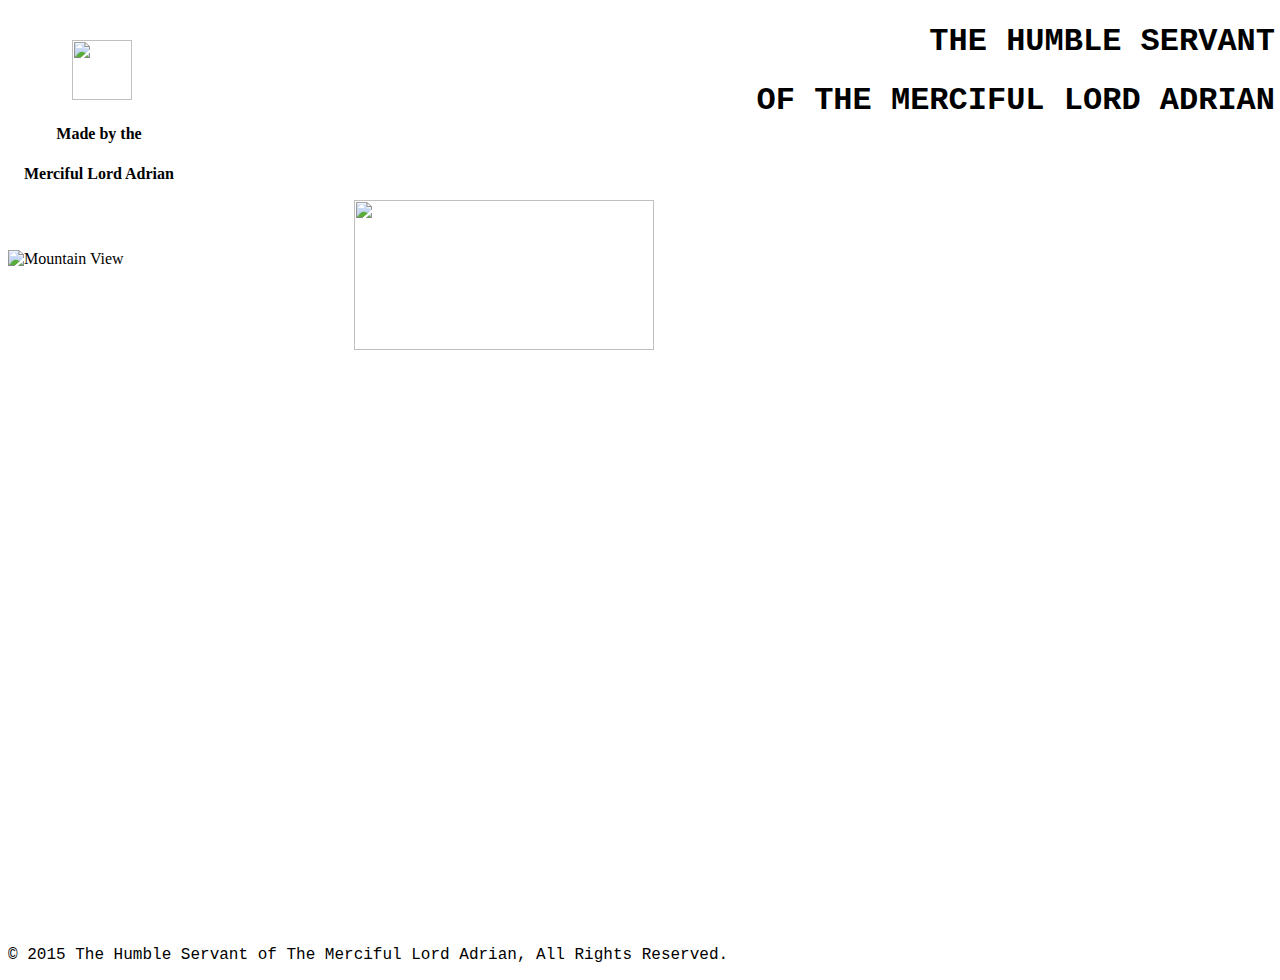
==== game/index.html @ 11d4a360 "game lol get no scoped" ====
<!DOCTYPE html>
<html >
  <head>
    <meta charset="UTF-8">
    <title>A Pen by  Captain Anonymous</title>
    
    
    
    
        <link rel="stylesheet" href="css/style.css">

    
    
    
  </head>

  <body>

    <html>
<body>
  <div class="lordAdrian">
    <img             src="http://signaturecraft.us/avatars/30/face/Apple_Pie_Yea.png"
     alt=""
     style="width:60px;height:60px;">
  </div>
  <div class=titleText>
    <h1>THE HUMBLE SERVANT</h1>
    <h1>OF THE MERCIFUL LORD ADRIAN</h1>
  </div>
  <div class=makerCredits>
    <h4>Made by the</h4>
    <h4>Merciful Lord Adrian</h4>
  </div>
  <div class=startButton>
    <img
     src="http://pinnalla.trafi.fi/game/img/button-start-game.png"
     alt=""
     style="width:300px;height:150px;">
  </div>
  <div class= "castle">
    <img src="http://i.imgsafe.org/0eb8e5c.png" alt="Mountain View" style="width:500px;height:400px;">
  </div>
  <div class="copyright">
    <p>© 2015 The Humble Servant of The Merciful Lord Adrian, All Rights Reserved.</p>
  </div>
  
</body>
</html>
    
    
    
    
    
  </body>
</html>
---- game/css/style.css ----
body{
  background-image: url("http://i.imgur.com/UZKEjzG.png");
  background-size:
    1200px
}

.castle {
  position: absolute;
  top: 250px;
}

.lordAdrian{
  padding-top:2em;
  padding-left:4em;
}

.makerCredits{
  font-family: Comic Sans MS;
  padding-left:1em;
  text-align: center;
  position: absolute;
}

.titleText{
  font-family: courier new;
  position:absolute;
  text-align: right;
  right: 5px;
  top:2px;
}

.startButton{
  padding-left: 250px;
  margin: 6em;
}

.copyright{
  font-family: courier new;
  text-align: center;
  position: absolute;
  bottom: -5em;
}
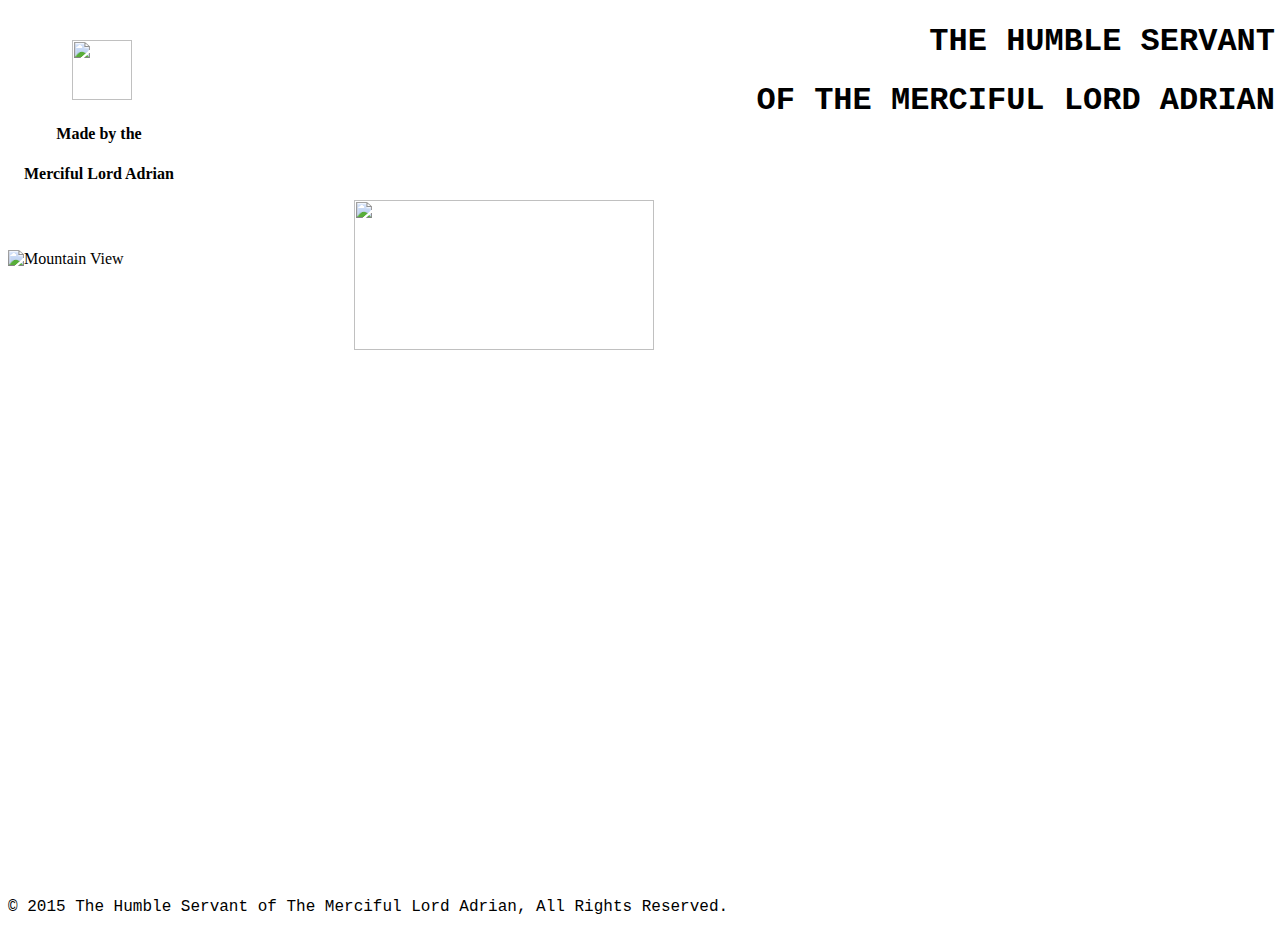
==== commit 54916217: "updated page name" ====
--- a/game/index.html
+++ b/game/index.html
@@ -2,7 +2,7 @@
 <html >
   <head>
     <meta charset="UTF-8">
-    <title>A Pen by  Captain Anonymous</title>
+    <title>Adrian's Game</title>
     
     
     
--- a/game/css/style.css
+++ b/game/css/style.css
@@ -38,5 +38,5 @@
   font-family: courier new;
   text-align: center;
   position: absolute;
-  bottom: -5em;
+  bottom: -2em;
 }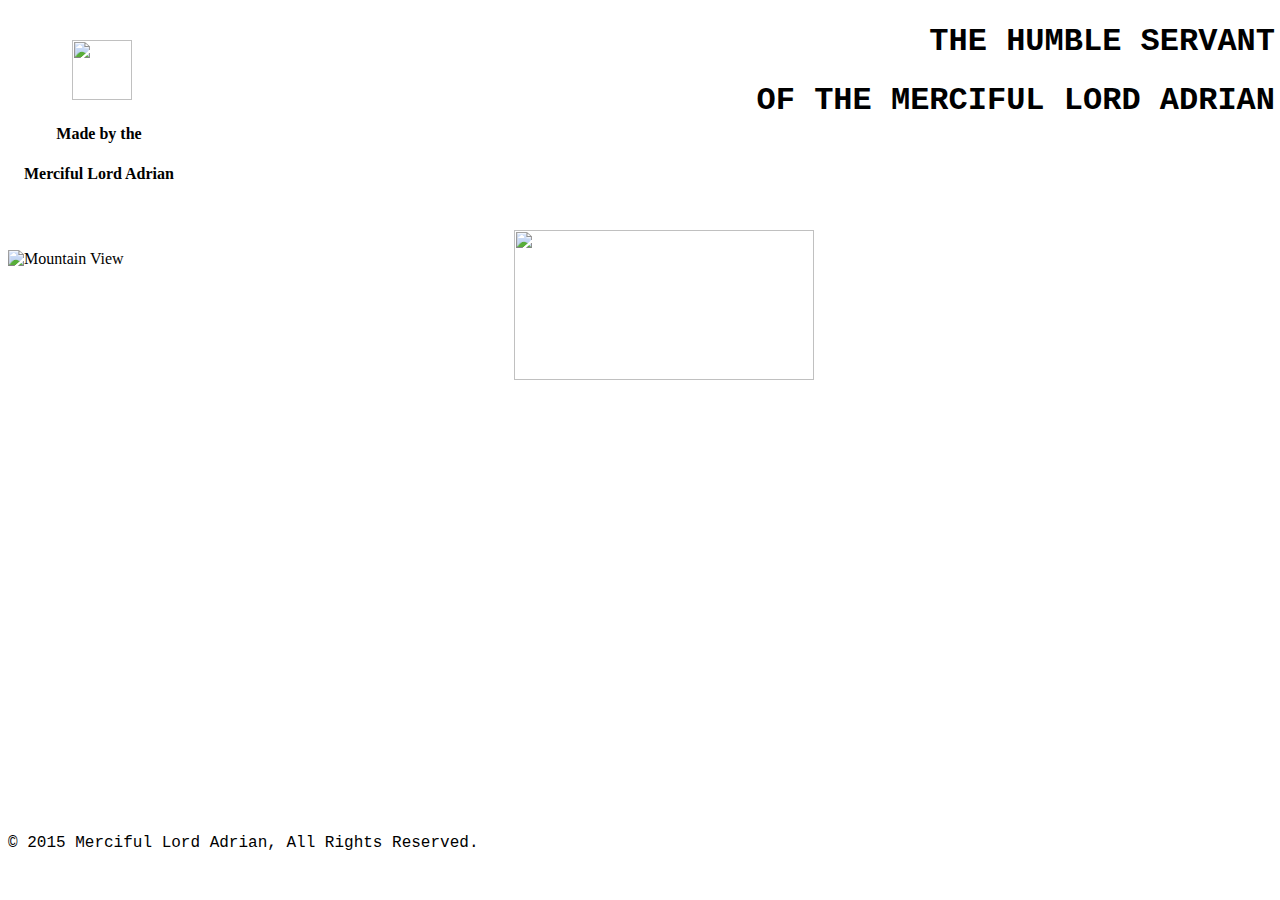
==== commit 617e7f9e: "meh" ====
--- a/game/index.html
+++ b/game/index.html
@@ -41,7 +41,7 @@
     <img src="http://i.imgsafe.org/0eb8e5c.png" alt="Mountain View" style="width:500px;height:400px;">
   </div>
   <div class="copyright">
-    <p>© 2015 The Humble Servant of The Merciful Lord Adrian, All Rights Reserved.</p>
+    <p>© 2015 Merciful Lord Adrian, All Rights Reserved.</p>
   </div>
   
 </body>
--- a/game/css/style.css
+++ b/game/css/style.css
@@ -30,13 +30,13 @@
 }
 
 .startButton{
-  padding-left: 250px;
-  margin: 6em;
+    margin-left: 40%;
+    margin-top: 10%
 }
 
 .copyright{
   font-family: courier new;
   text-align: center;
   position: absolute;
-  bottom: -2em;
+  bottom: 2em;
 }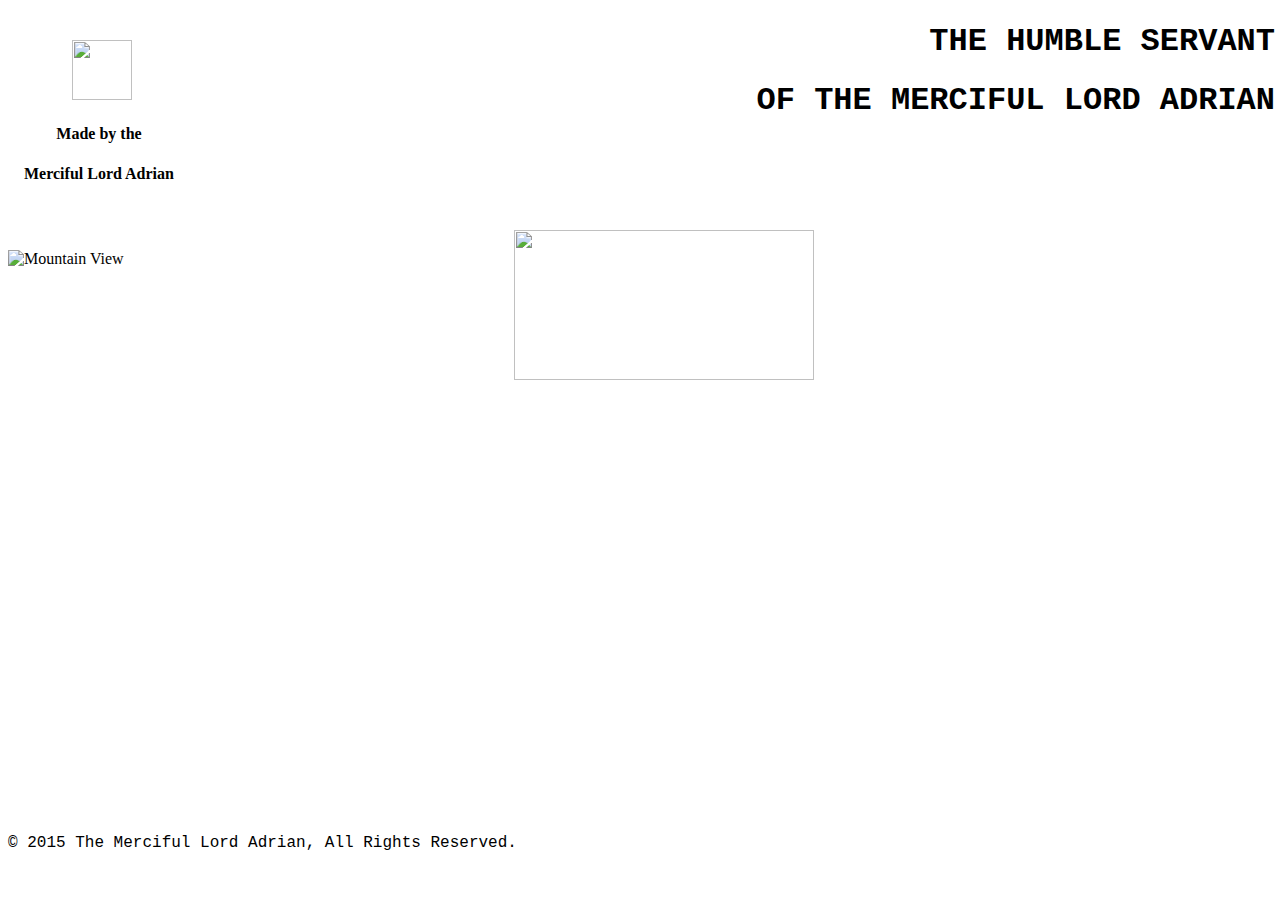
==== commit 542f72aa: "mfqsg" ====
--- a/game/index.html
+++ b/game/index.html
@@ -41,7 +41,7 @@
     <img src="http://i.imgsafe.org/0eb8e5c.png" alt="Mountain View" style="width:500px;height:400px;">
   </div>
   <div class="copyright">
-    <p>© 2015 Merciful Lord Adrian, All Rights Reserved.</p>
+    <p>© 2015 The Merciful Lord Adrian, All Rights Reserved.</p>
   </div>
   
 </body>
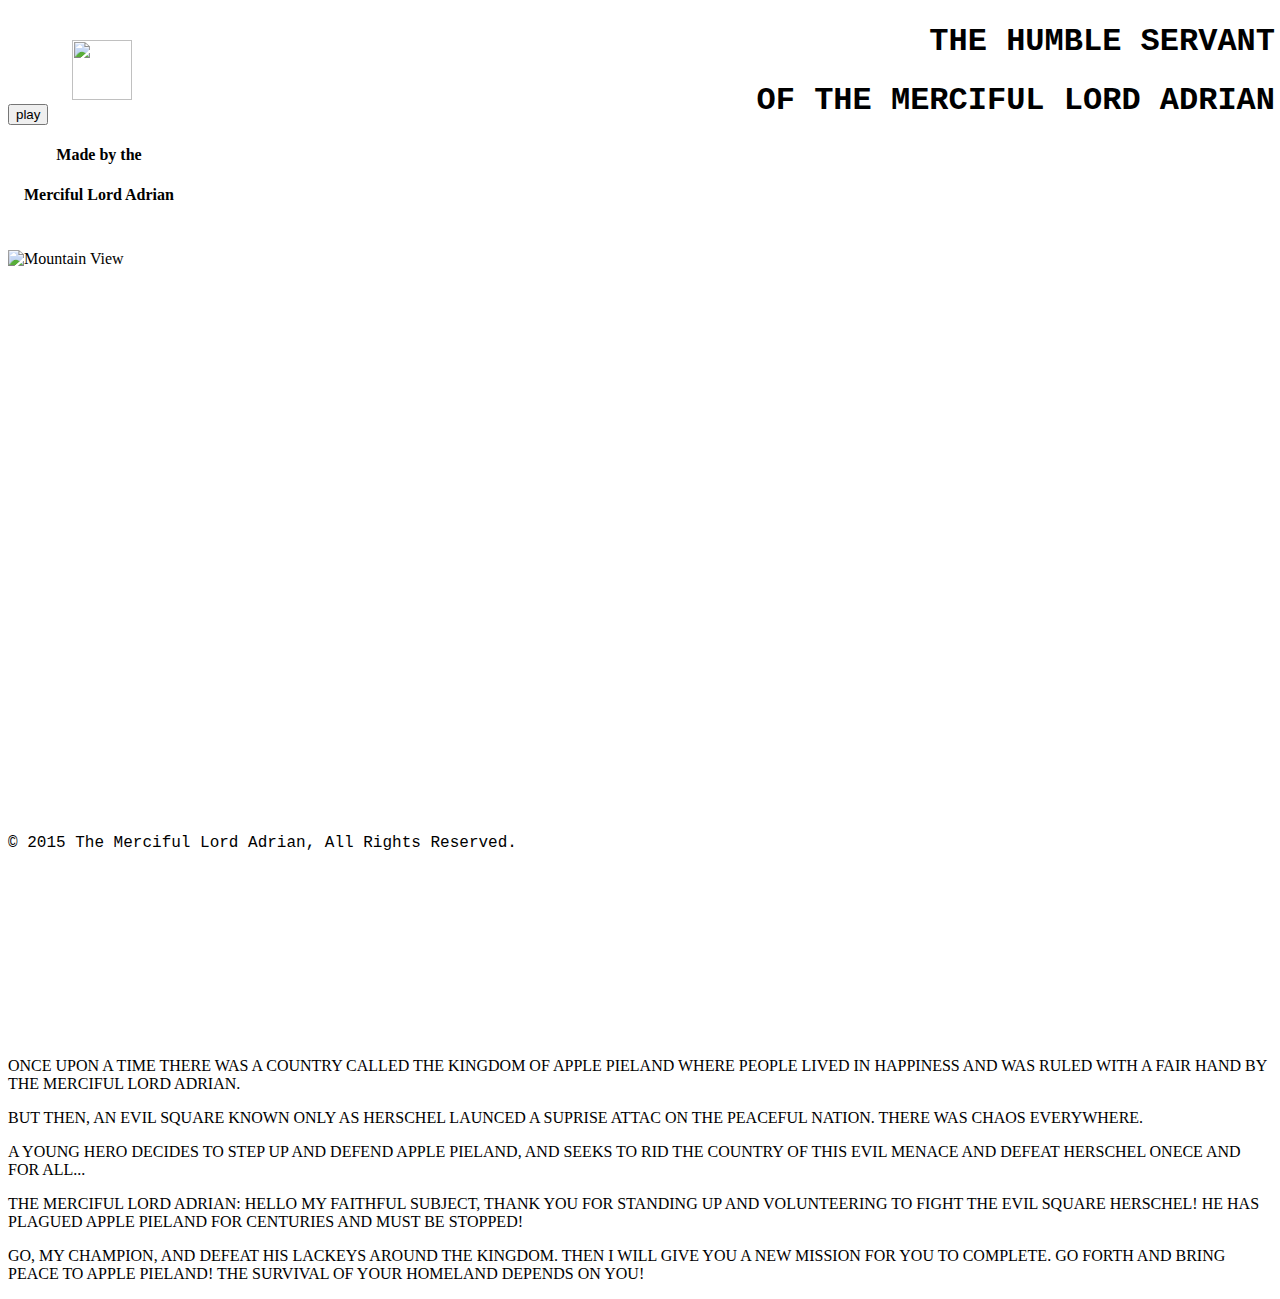
==== commit 4451c100: "EWHQFI" ====
--- a/game/index.html
+++ b/game/index.html
@@ -1,41 +1,30 @@
 <!DOCTYPE html>
-<html >
+<html>
   <head>
     <meta charset="UTF-8">
     <title>Adrian's Game</title>
-    
-    
-    
-    
-        <link rel="stylesheet" href="css/style.css">
-
-    
-    
-    
+    <script src="js/jquery-1.11.3.min.js"></script>
+    <script src="js/game.js"></script>
+    <link rel="stylesheet" href="css/style.css">
   </head>
 
-  <body>
-
-    <html>
-<body>
+  <body id="startScreen">
   <div class="lordAdrian">
-    <img             src="http://signaturecraft.us/avatars/30/face/Apple_Pie_Yea.png"
+    <img             
+     src="http://signaturecraft.us/avatars/30/face/Apple_Pie_Yea.png"
      alt=""
      style="width:60px;height:60px;">
   </div>
-  <div class=titleText>
+  <button id="start">
+    play
+  </button>
+  <div class="titleText">
     <h1>THE HUMBLE SERVANT</h1>
     <h1>OF THE MERCIFUL LORD ADRIAN</h1>
   </div>
-  <div class=makerCredits>
+  <div class="makerCredits">
     <h4>Made by the</h4>
     <h4>Merciful Lord Adrian</h4>
-  </div>
-  <div class=startButton>
-    <img
-     src="http://pinnalla.trafi.fi/game/img/button-start-game.png"
-     alt=""
-     style="width:300px;height:150px;">
   </div>
   <div class= "castle">
     <img src="http://i.imgsafe.org/0eb8e5c.png" alt="Mountain View" style="width:500px;height:400px;">
@@ -43,13 +32,36 @@
   <div class="copyright">
     <p>© 2015 The Merciful Lord Adrian, All Rights Reserved.</p>
   </div>
-  
-</body>
+  <div class="fighterJet">
+    <img
+     src="https://all3dp.com/wp-content/uploads/2015/01/Star-Wars-Figuren-tie-Fighter.png"
+     alt=""
+     style="width:100px;height:100px;">
+  </div>
+  <div class="lackey">
+    <img
+    src="http://vignette2.wikia.nocookie.net/angrybirds/images/5/55/Minion_pig_copy.png/revision/latest?cb=20130103091743"
+    alt=""
+    style="width:100px;height:100px;">
+  </div>
+  <div class="herschel">
+    <img
+    src="http://i.imgsafe.org/6140e74.png"
+    alt=""
+    style="width:100px;height:200px;">
+  </div>
+  <div class="scopeOverlay">
+    <img src="http://vignette1.wikia.nocookie.net/callofduty/images/3/31/MORS_scope_overlay_AW.png/revision/latest/scale-to-width-down/640?cb=20150129183152" 
+    alt="" 
+    style="height:500px;width:500px;">
+  </div>
+  <div class="dialogue1">
+    <p>ONCE UPON A TIME THERE WAS A COUNTRY CALLED THE KINGDOM OF APPLE PIELAND WHERE PEOPLE LIVED IN HAPPINESS AND WAS RULED WITH A FAIR HAND BY THE MERCIFUL LORD ADRIAN.</p>
+    <p>BUT THEN, AN EVIL SQUARE KNOWN ONLY AS HERSCHEL LAUNCED A SUPRISE ATTAC ON THE PEACEFUL NATION. THERE WAS CHAOS EVERYWHERE.</p>
+    <p>A YOUNG HERO DECIDES TO STEP UP AND DEFEND APPLE PIELAND, AND SEEKS TO RID THE COUNTRY OF THIS EVIL MENACE AND DEFEAT HERSCHEL ONECE AND FOR ALL... </p>
+  </div>
+  <div class="dialogue2">
+    <p>THE MERCIFUL LORD ADRIAN: HELLO MY FAITHFUL SUBJECT, THANK YOU FOR STANDING UP AND VOLUNTEERING TO FIGHT THE EVIL SQUARE HERSCHEL! HE HAS PLAGUED APPLE PIELAND FOR CENTURIES AND MUST BE STOPPED! </p>
+    <p>GO, MY CHAMPION, AND DEFEAT HIS LACKEYS AROUND THE KINGDOM. THEN I WILL GIVE YOU A NEW MISSION FOR YOU TO COMPLETE. GO FORTH AND BRING PEACE TO APPLE PIELAND! THE SURVIVAL OF YOUR HOMELAND DEPENDS ON YOU!</p>
+  </div>
 </html>
-    
-    
-    
-    
-    
-  </body>
-</html>
--- a/game/css/style.css
+++ b/game/css/style.css
@@ -31,7 +31,7 @@
 
 .startButton{
     margin-left: 40%;
-    margin-top: 10%
+    margin-top: 10%;
 }
 
 .copyright{
@@ -39,4 +39,20 @@
   text-align: center;
   position: absolute;
   bottom: 2em;
+}
+
+.fighterJet{
+  visibility: hidden;
+}
+
+.lackey{
+  visibility: hidden;
+}
+
+.herschel{
+  visibility: hidden;
+}
+
+.scopeOverlay{
+  visibility: hidden; 
 }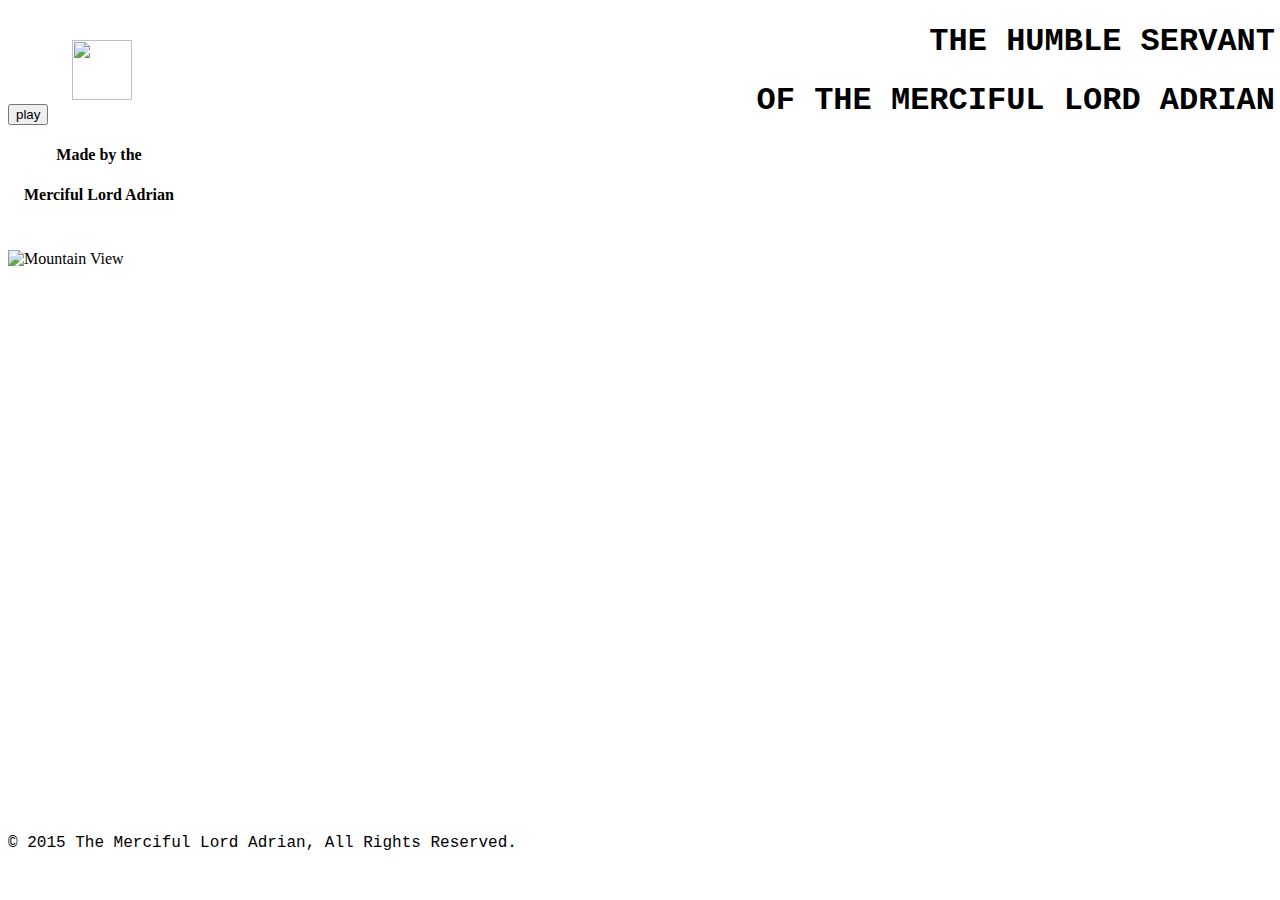
==== commit b7ae0220: "kjwfheq" ====
--- a/game/index.html
+++ b/game/index.html
@@ -3,13 +3,13 @@
   <head>
     <meta charset="UTF-8">
     <title>Adrian's Game</title>
-    <script src="js/jquery-1.11.3.min.js"></script>
+    <script src="https://ajax.googleapis.com/ajax/libs/jquery/1.11.3/jquery.min.js"></script>
     <script src="js/game.js"></script>
     <link rel="stylesheet" href="css/style.css">
   </head>
 
   <body id="startScreen">
-  <div class="lordAdrian">
+  <div id="lordAdrian">
     <img             
      src="http://signaturecraft.us/avatars/30/face/Apple_Pie_Yea.png"
      alt=""
@@ -18,49 +18,49 @@
   <button id="start">
     play
   </button>
-  <div class="titleText">
+  <div id="titleText">
     <h1>THE HUMBLE SERVANT</h1>
     <h1>OF THE MERCIFUL LORD ADRIAN</h1>
   </div>
-  <div class="makerCredits">
+  <div id="makerCredits">
     <h4>Made by the</h4>
     <h4>Merciful Lord Adrian</h4>
   </div>
-  <div class= "castle">
+  <div id= "castle">
     <img src="http://i.imgsafe.org/0eb8e5c.png" alt="Mountain View" style="width:500px;height:400px;">
   </div>
-  <div class="copyright">
+  <div id="copyright">
     <p>© 2015 The Merciful Lord Adrian, All Rights Reserved.</p>
   </div>
-  <div class="fighterJet">
+  <div id="fighterJet">
     <img
      src="https://all3dp.com/wp-content/uploads/2015/01/Star-Wars-Figuren-tie-Fighter.png"
      alt=""
      style="width:100px;height:100px;">
   </div>
-  <div class="lackey">
+  <div id="lackey">
     <img
     src="http://vignette2.wikia.nocookie.net/angrybirds/images/5/55/Minion_pig_copy.png/revision/latest?cb=20130103091743"
     alt=""
     style="width:100px;height:100px;">
   </div>
-  <div class="herschel">
+  <div id="herschel">
     <img
     src="http://i.imgsafe.org/6140e74.png"
     alt=""
     style="width:100px;height:200px;">
   </div>
-  <div class="scopeOverlay">
+  <div id="scopeOverlay">
     <img src="http://vignette1.wikia.nocookie.net/callofduty/images/3/31/MORS_scope_overlay_AW.png/revision/latest/scale-to-width-down/640?cb=20150129183152" 
     alt="" 
     style="height:500px;width:500px;">
   </div>
-  <div class="dialogue1">
+  <div id="dialogue1">
     <p>ONCE UPON A TIME THERE WAS A COUNTRY CALLED THE KINGDOM OF APPLE PIELAND WHERE PEOPLE LIVED IN HAPPINESS AND WAS RULED WITH A FAIR HAND BY THE MERCIFUL LORD ADRIAN.</p>
     <p>BUT THEN, AN EVIL SQUARE KNOWN ONLY AS HERSCHEL LAUNCED A SUPRISE ATTAC ON THE PEACEFUL NATION. THERE WAS CHAOS EVERYWHERE.</p>
-    <p>A YOUNG HERO DECIDES TO STEP UP AND DEFEND APPLE PIELAND, AND SEEKS TO RID THE COUNTRY OF THIS EVIL MENACE AND DEFEAT HERSCHEL ONECE AND FOR ALL... </p>
+    <p>A YOUNG HERO DECIDES TO STEP UP AND DEFEND APPLE PIELAND, AND SEEKS TO RID THE COUNTRY OF THIS EVIL MENACE AND DEFEAT HERSCHEL ONCE AND FOR ALL... </p>
   </div>
-  <div class="dialogue2">
+  <div id="dialogue2">
     <p>THE MERCIFUL LORD ADRIAN: HELLO MY FAITHFUL SUBJECT, THANK YOU FOR STANDING UP AND VOLUNTEERING TO FIGHT THE EVIL SQUARE HERSCHEL! HE HAS PLAGUED APPLE PIELAND FOR CENTURIES AND MUST BE STOPPED! </p>
     <p>GO, MY CHAMPION, AND DEFEAT HIS LACKEYS AROUND THE KINGDOM. THEN I WILL GIVE YOU A NEW MISSION FOR YOU TO COMPLETE. GO FORTH AND BRING PEACE TO APPLE PIELAND! THE SURVIVAL OF YOUR HOMELAND DEPENDS ON YOU!</p>
   </div>
--- a/game/css/style.css
+++ b/game/css/style.css
@@ -1,27 +1,31 @@
+@font-face {
+    font-family: myFont;
+    src: url("font/DorovarFLF-Italic.woff");
+}
 body{
   background-image: url("http://i.imgur.com/UZKEjzG.png");
   background-size:
     1200px
 }
 
-.castle {
+#castle {
   position: absolute;
   top: 250px;
 }
 
-.lordAdrian{
+#lordAdrian{
   padding-top:2em;
   padding-left:4em;
 }
 
-.makerCredits{
+#makerCredits{
   font-family: Comic Sans MS;
   padding-left:1em;
   text-align: center;
   position: absolute;
 }
 
-.titleText{
+#titleText{
   font-family: courier new;
   position:absolute;
   text-align: right;
@@ -29,30 +33,40 @@
   top:2px;
 }
 
-.startButton{
+#startButton{
     margin-left: 40%;
     margin-top: 10%;
 }
 
-.copyright{
+#copyright{
   font-family: courier new;
   text-align: center;
   position: absolute;
   bottom: 2em;
 }
 
-.fighterJet{
-  visibility: hidden;
+#fighterJet{
+  display: none;
 }
 
-.lackey{
-  visibility: hidden;
+#lackey{
+  display: none;
 }
 
-.herschel{
-  visibility: hidden;
+#herschel{
+  display: none;
 }
 
-.scopeOverlay{
-  visibility: hidden; 
+#scopeOverlay{
+  display: none;
+}
+
+#dialogue1{
+  display: none;
+  font-family: myFont;
+}
+
+#dialogue2{
+  display: none;
+  display: none;
 }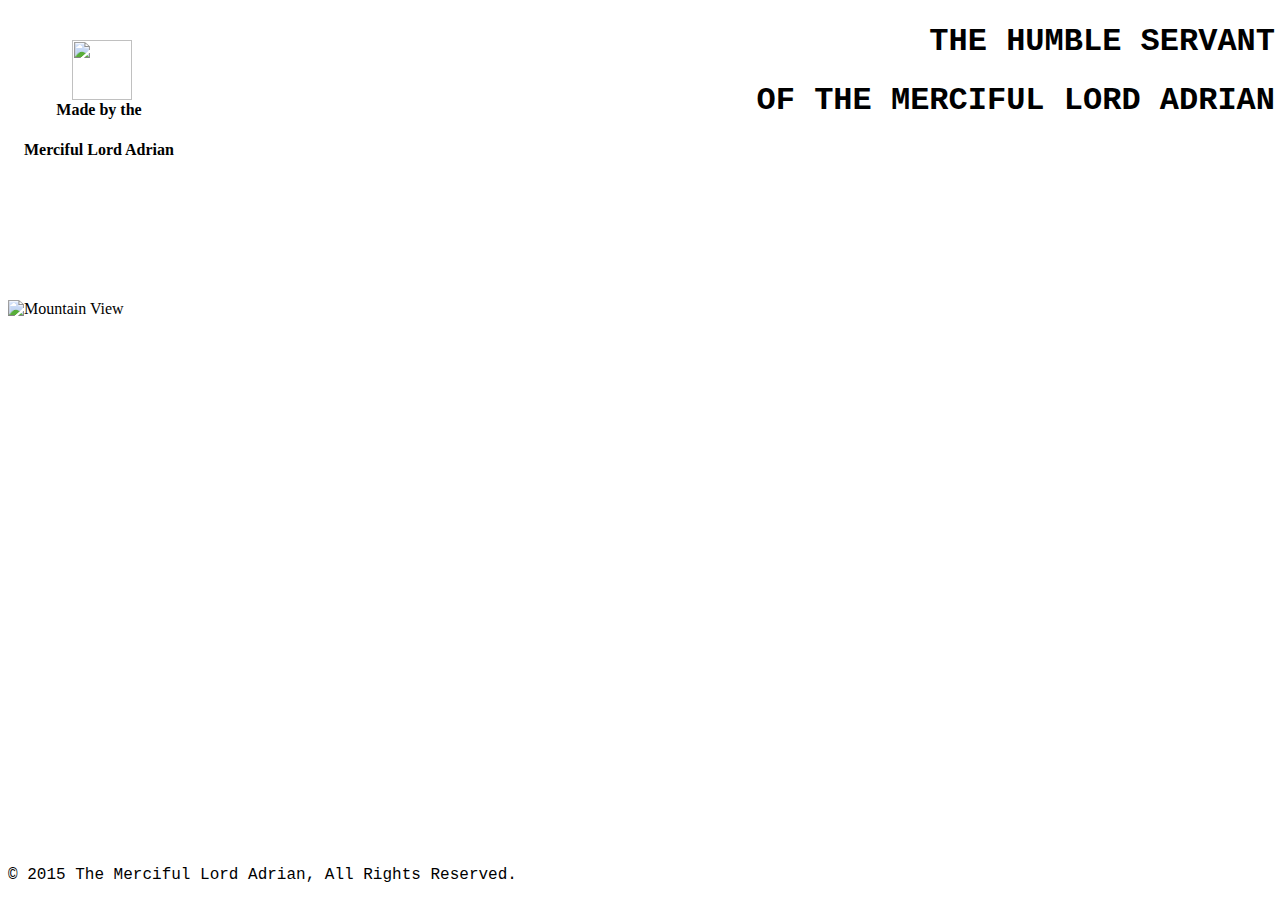
==== commit d803cbc6: "KJHDERST" ====
--- a/game/index.html
+++ b/game/index.html
@@ -15,9 +15,12 @@
      alt=""
      style="width:60px;height:60px;">
   </div>
-  <button id="start">
-    play
-  </button>
+  <div id="start">
+    <img
+     src="http://pinnalla.trafi.fi/game/img/button-start-game.png"
+     alt=""
+     style="">
+  </div>
   <div id="titleText">
     <h1>THE HUMBLE SERVANT</h1>
     <h1>OF THE MERCIFUL LORD ADRIAN</h1>
@@ -38,7 +41,31 @@
      alt=""
      style="width:100px;height:100px;">
   </div>
-  <div id="lackey">
+  <div id="lackey1">
+    <img
+    src="http://vignette2.wikia.nocookie.net/angrybirds/images/5/55/Minion_pig_copy.png/revision/latest?cb=20130103091743"
+    alt=""
+    style="width:100px;height:100px;">
+  </div>
+  <div id="lackey2">
+    <img
+    src="http://vignette2.wikia.nocookie.net/angrybirds/images/5/55/Minion_pig_copy.png/revision/latest?cb=20130103091743"
+    alt=""
+    style="width:100px;height:100px;">
+  </div>
+  <div id="lackey3">
+    <img
+    src="http://vignette2.wikia.nocookie.net/angrybirds/images/5/55/Minion_pig_copy.png/revision/latest?cb=20130103091743"
+    alt=""
+    style="width:100px;height:100px;">
+  </div>
+  <div id="lackey4">
+    <img
+    src="http://vignette2.wikia.nocookie.net/angrybirds/images/5/55/Minion_pig_copy.png/revision/latest?cb=20130103091743"
+    alt=""
+    style="width:100px;height:100px;">
+  </div>
+  <div id="lackey5">
     <img
     src="http://vignette2.wikia.nocookie.net/angrybirds/images/5/55/Minion_pig_copy.png/revision/latest?cb=20130103091743"
     alt=""
@@ -46,6 +73,7 @@
   </div>
   <div id="herschel">
     <img
+    onclick="damageHerschel();" 
     src="http://i.imgsafe.org/6140e74.png"
     alt=""
     style="width:100px;height:200px;">
@@ -57,11 +85,26 @@
   </div>
   <div id="dialogue1">
     <p>ONCE UPON A TIME THERE WAS A COUNTRY CALLED THE KINGDOM OF APPLE PIELAND WHERE PEOPLE LIVED IN HAPPINESS AND WAS RULED WITH A FAIR HAND BY THE MERCIFUL LORD ADRIAN.</p>
-    <p>BUT THEN, AN EVIL SQUARE KNOWN ONLY AS HERSCHEL LAUNCED A SUPRISE ATTAC ON THE PEACEFUL NATION. THERE WAS CHAOS EVERYWHERE.</p>
+    <p>BUT THEN, AN EVIL SQUARE KNOWN ONLY AS HERSCHEL LAUNCED A SUPRISE ATTACK ON THE PEACEFUL NATION. THERE WAS CHAOS EVERYWHERE.</p>
     <p>A YOUNG HERO DECIDES TO STEP UP AND DEFEND APPLE PIELAND, AND SEEKS TO RID THE COUNTRY OF THIS EVIL MENACE AND DEFEAT HERSCHEL ONCE AND FOR ALL... </p>
   </div>
   <div id="dialogue2">
     <p>THE MERCIFUL LORD ADRIAN: HELLO MY FAITHFUL SUBJECT, THANK YOU FOR STANDING UP AND VOLUNTEERING TO FIGHT THE EVIL SQUARE HERSCHEL! HE HAS PLAGUED APPLE PIELAND FOR CENTURIES AND MUST BE STOPPED! </p>
-    <p>GO, MY CHAMPION, AND DEFEAT HIS LACKEYS AROUND THE KINGDOM. THEN I WILL GIVE YOU A NEW MISSION FOR YOU TO COMPLETE. GO FORTH AND BRING PEACE TO APPLE PIELAND! THE SURVIVAL OF YOUR HOMELAND DEPENDS ON YOU!</p>
+    <p>GO, MY CHAMPION, AND DEFEAT HIS MINIONS AROUND THE KINGDOM. THEN I WILL GIVE YOU A NEW MISSION FOR YOU TO COMPLETE. GO FORTH AND BRING PEACE TO APPLE PIELAND! THE SURVIVAL OF YOUR HOMELAND DEPENDS ON YOU!</p>
+  </div>
+  <div id="okayButton1">
+    <img src="http://artprompts.org/wp-content/uploads/2015/04/NextButton.png" alt="" style="width:200px;height:100px;">
+  </div>
+  <div id="okayButton2">
+    <img src="http://artprompts.org/wp-content/uploads/2015/04/NextButton.png" alt="" style="width:200px;height:100px;">
+  </div>
+  <div id="lordAdrian2">
+    <img src="https://avatar.yourminecraftservers.com/avatar/trnsp/not_found/tall/128/Apple_Pie_Yea.png" alt="" style="width:100px;height:120px;">
+  </div>
+  <div id="fighterJetBackground">
+    <img src="https://upload.wikimedia.org/wikipedia/commons/5/54/London_Blitz_791940.jpg" alt="" style="400px">
+  </div>
+  <div id="wellDone">
+    <h1>WELL DONE! YOU HAVE DEFEATED THE MINIONS OF THE EVIL SQUARE HERSCEHL!</h1>
   </div>
 </html>
--- a/game/css/style.css
+++ b/game/css/style.css
@@ -2,15 +2,20 @@
     font-family: myFont;
     src: url("font/DorovarFLF-Italic.woff");
 }
+
+.custom{
+  cursor: url(http://www.clker.com/cliparts/b/a/b/0/1207156679935151925noxin_crosshairs.svg.hi.png), auto;
+}
+
 body{
   background-image: url("http://i.imgur.com/UZKEjzG.png");
-  background-size:
-    1200px
+  background-size: cover;
+  background-repeat: no-repeat;
 }
 
 #castle {
   position: absolute;
-  top: 250px;
+  top: 300px;
 }
 
 #lordAdrian{
@@ -23,6 +28,7 @@
   padding-left:1em;
   text-align: center;
   position: absolute;
+  top: 5em;
 }
 
 #titleText{
@@ -33,7 +39,7 @@
   top:2px;
 }
 
-#startButton{
+#start{
     margin-left: 40%;
     margin-top: 10%;
 }
@@ -42,15 +48,37 @@
   font-family: courier new;
   text-align: center;
   position: absolute;
-  bottom: 2em;
+  bottom: 0em;
 }
 
 #fighterJet{
   display: none;
 }
 
-#lackey{
+#lackey1{
   display: none;
+  margin-left: 400px;
+  margin-top: 100px;
+}
+
+#lackey2{
+  display: none;
+  margin-left: 700px;
+}
+
+#lackey3{
+  display: none;
+  margin-left: 300px;
+}
+
+#lackey4{
+  display: none;
+  margin-left: 900px;
+}
+
+#lackey5{
+  display: none;
+  margin-left: 100px;
 }
 
 #herschel{
@@ -68,5 +96,45 @@
 
 #dialogue2{
   display: none;
+  font-family: myFont;
+  position: absolute;
+  left: 100px;
+}
+
+#okayButton1{
+  display: none;
+  position: absolute;
+  right: 30px;
+  top: 200px;
+}
+#okayButton2{
+  display: none;
+  position: absolute;
+  right: 30px;
+  top: 200px;
+  }
+
+#lordAdrian2{
+  display: none;
+}
+#lackeyBackground{
+  background-image: url("http://s.pro-gmedia.com/videogamer/media/images/xbox360/cod_mw3/screens/cod_mw3_8.jpg");
+  background-size: 100px;
+  display: none;
+}
+
+#fighterJetBackground{
+  background-image: url("https://upload.wikimedia.org/wikipedia/commons/5/54/London_Blitz_791940.jpg");
+  background-size: 100px;
+  display: none;
+}
+
+#wellDone{
+  font-family: myFont;
+  position: absolute;
+  right: 30px;
+  top: :200px;
+  background-color: black;
+  color: yellow;
   display: none;
 }